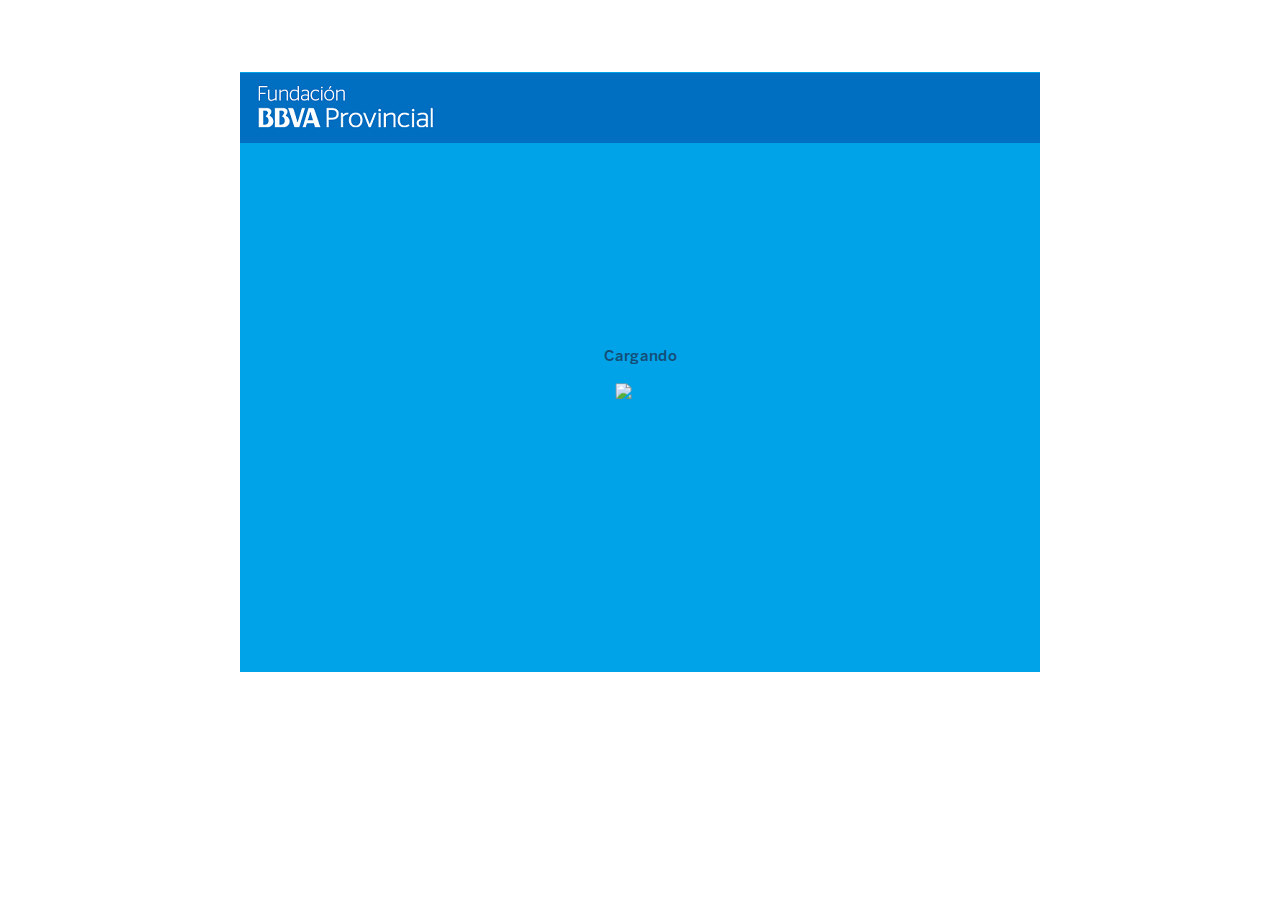
==== index.html @ 0d2404ec "review 4 1125 30072021" ====
<!DOCTYPE html>
<html>
<head>
  <meta charset="utf-8">
  <meta name="viewport" content="width=device-width, initial-scale=1, shrink-to-fit=no">
  <link rel="shortcut icon" href="favicon.ico" type="image/x-icon" />
  <link rel="preload" href="assets/lib/bootstrap/bootstrap.min.css" as="style">
  <link rel="preload" href="assets/styles/styles.css" as="style"/>
  <link rel="stylesheet" href="assets/lib/bootstrap/bootstrap.min.css">
  <link rel="stylesheet" href="https://cdnjs.cloudflare.com/ajax/libs/animate.css/4.1.1/animate.min.css" />
  <link rel="stylesheet" href="assets/styles/styles.css" />
  <title>Juego del ahorro</title>
</head>
<body style="opacity: 0;">
  <section id="Start"></section>
  <section id="Avatar" style="display: none;"></section>
  <section id="Awards" style="display: none;"></section>
  <section id="Game" style="display: none;"></section>
  <section id="Memory" style="display: none;"></section>
  <section id="Store" style="display: none;"></section>
<script type="text/javascript" src="assets/lib/jquery.min.js"></script>
<script type="text/javascript" src="assets/lib/bootstrap/bootstrap.min.js"></script>
<script type="text/javascript" src="assets/lib/bootstrap/bootstrap.bundle.min.js"></script>
<script type="text/javascript" src="assets/js/variables.js"></script>
<script type="text/javascript" src="assets/js/index.js"></script>
<script type="text/javascript" src="assets/js/avatar.js"></script>
<script type="text/javascript" src="assets/js/awards.js"></script>
<script type="text/javascript" src="assets/js/cards.js"></script>
<script type="text/javascript" src="assets/js/game.js"></script>
<script type="text/javascript" src="assets/js/roulette.js"></script>
<script type="text/javascript" src="assets/js/memory.js"></script>
</body>
</html>
---- assets/styles/styles.css ----
@import "fonts.css";

:root{
  --primary: #0a3086;
  --secondary: #9eccea;
  --third: #5eb4e5;
  --text: #ffffff;
  --text-secondary: #425762;
  --text-hover: #191920;
  --btn: #a3a3a3;
  --btn-hover: #5eb4e5;
  font-size: 16px;
}

p.h1, h1, p.h2, h2, p.h3, h3, p.h4, h4, p.h5, h5, p.h6, h6 {
  font-family: BBVA;
  color: var(--text);
  font-weight: 500;
}

div,input,button,textarea{
  font-family: BBVA;
  color: var(--text-secondary);
  font-weight: 500;
}

a, p{
  font-weight: 400;
}

img {
  max-width: 100%;
}

section{
  position: relative;
  margin: 8vh auto;
  width: 800px;
  height: 600px;
  overflow: hidden;
  background-image: url(../images/bg.png);
  background-size: cover;
  background-repeat: no-repeat;
  background-position: top left;
}


section > div {
  width: 100%;
  height: 100%;
}

.btn.btn-primary {
  background-color: var(--primary);
  border-color: var(--primary);
  border-radius: 30px;
  padding: 3px 20px;
  color: #fff;
  font-size: 22px;
  line-height: 1;
}

.btn.btn-primary:hover, .btn.btn-primary:active, .btn.btn-primary:focus{
  background-color: #c0dcea!important;
  border-color: var(--primary)!important;
  box-shadow: none!important;
  color: var(--primary);
}
/*----------------------------Start-------------------------------*/
.box{
    padding: 0;
    margin:0;
}
.row{
    padding: 0;
    margin: 0;
}
.contenedor{
    background: url(../img/fondo.png);
    max-width: 800px;
    width: 100%;
    height: 600px;
    background-size: cover;
    background-repeat: no-repeat;
    margin: 0 auto;
}
.cloud1{
    background: url(../img/nubes/cloud1.png);
    background-repeat: no-repeat;
    background-size:contain;
    height: 188px;
    bottom: -60px;
    position: relative;
    z-index: 1;
}
.cloud2{
    background: url(../img/nubes/cloud2.png);
    background-repeat: no-repeat;
    background-size:contain;
    width: 151px;
    height: 130px;
    bottom: -50px;
    position: relative;
    z-index: 1;

}
.cloud3{
    background: url(../img/nubes/cloud3.png);
    background-repeat: no-repeat;
    width: 116px;
    height: 170px;
    position: relative;
    z-index: 1;
    animation-name: f_Right;
    animation-duration:1s;
    animation-delay: 0;
}
.cloud4{
    width: 315px;
    height: 180px;
    bottom: 50px;
    position: relative;
    z-index: 1;
}
.box_cloud{
    display: flex;
    justify-content: center;
}
.cloud5{
    background: url(../img/nubes/cloud5.png);
    background-repeat: no-repeat;
    background-size:contain;
    width: 421px;
    height: 175px;
    bottom: 47px;
    position: relative;
    z-index: 1;
}
.cloud6{
    background: url(../img/nubes/cloud6.png);
    background-repeat: no-repeat;
    background-size: contain;
    width: 231px;
    height: 181px;
    position: relative;
    bottom: 14px;
    left: 13px;
    z-index: 1;
}
.box3{
    display: flex;
    justify-content: flex-end;
}
.box_cloud .img_title1{
    background: url(../img/la.png);
    width: 78px;
    height: 111px;
    margin-top: -5%;
}
.box_cloud .img_title2{
    background: url(../img/gran.png);
    background-repeat: no-repeat;
    width: 131px;
    height: 111px;
    margin-top: -5%;
}
.box_cloud .img_title3{
    background: url(../img/aventura.png);
    background-repeat: no-repeat;
    width: 236px;
    height: 111px;
    margin-top: -5%;
}
.box_cloud .img_title4{
    background: url(../img/del1.png);
    background-repeat: no-repeat;
    width: 84px;
    height: 111px;
    margin-top: -5%;
}
.box_cloud .title1{
    background: url(../img/mundo1.png);
    background-repeat: no-repeat;
    width: 250px;
    height: 180px;
    margin-top: -18%;
}
.box_cloud .title2{
    background: url(../img/del.png);
    background-repeat: no-repeat;
    width: 126px;
    height: 180px;
    margin-top: -17%;
}
.box_cloud .title3{
    background: url(../img/ahorro.png);
    background-repeat: no-repeat;
    width: 255px;
    height: 180px;
    margin-top: -17%;
}
.box_cloud .pig{
    width: 185px;
    height: 165px;
    position: absolute;
    margin-top: -3%;
    z-index: 1;
}

/*buttons*/
.dynamic_btn, .play_btn{
    background-color: transparent!important;
    width: 40%;
    font-size: 24px;
    border: none;
    cursor: pointer;
    color:#004DA8!important;
    padding: 0!important;
    vertical-align: middle;
    position: absolute;
    z-index: 1;
    bottom: 9%;
    text-align: left;
    margin-left: 2%;
}

.dynamic_btn img, .play_btn img{
  transform: translateY(-4px);
  margin-right: 5px;
}
.dynamic_btn:focus{
    background-color: transparent!important;
    box-shadow: none;
    outline: none
}
.play_btn:focus{
    background-color: transparent!important;
    box-shadow: none;
    outline: none
}
.play{
    bottom: 0%;
}
/*Modal*/
.modal-body{
    height: 12em;
    overflow-y: scroll;

}
.modal-content{
    border-radius: 10px;
    border: 6px solid #004DA8;
}
.modal-header{
    background: #f4f4f4;
}
.modal-header h4{
    color:#004DA8;
    font-size: 24px;
}
.modal-body p, .modal-body li{
    color: #004DA8;
    font-size: 15px;
    text-align: justify;
}
.btn-close{
    background: transparent url(../img/icon-close.png);
    background-repeat: no-repeat;
    opacity: 1;
    padding: 0!important;
    margin: 0!important;
    width: 24px;
    height: 24px;
}
.btn-close:focus{
    box-shadow: none;
}
  /* loader */

  #loaderContainer{
    position: absolute;
    top: 50%;
    left: 50%;
    transform: translate(-50%, -50%);
    z-index: 100;
  }
  #loader{
    margin-top: 15px;
  }
  #loader img{
    width: 50px;
    height: auto;
    -webkit-animation: spin 0.5s linear infinite;
    animation: spin 0.5s linear infinite;
  }
  #wrap{
    color: #154d77;
    font-size: 15px;
    text-align: center;
  }
/* animations */
.cloud_animations{
    animation-duration: 0.5s;
    animation-delay: 0.1s;
    animation-fill-mode: both;
}
.slide_left{
    animation-name: slide_Left;
}
.slide_In_Right{
    animation-name: slideInRight;
}

.slide_Right{
    animation-name: slide_Right;
}
.slide_in_left{
    animation-name:slideInLeft;
}
.animations{
    animation-name: bounceIn;
    animation-duration: 0.5s;
    animation-fill-mode: both;
}
.bounce1{
    animation-delay: 0.5s;
}
.bounce2{
    animation-delay: 1s;
}
.bounce3{
    animation-delay: 1.5s;
}
.bounce4{
    animation-delay: 2s;
}
.bounce_in1{
    animation-delay: 2.5s;
}
.bounce_in2{
    animation-delay: 3s;
}
.bounce_in3{
    animation-delay: 3.5s;
}
.bounce_In_Down{
    animation-name: bounceInDown;
    animation-duration: 0.5s;
    animation-delay: 4s;
    animation-fill-mode: both;
}
.fade_In_Down_Big{
    animation-name: fadeInDownBig;
    animation-duration: 0.5s;
    animation-delay: 4.5s;
    animation-fill-mode: both;
}

/* keyframes */
    @-webkit-keyframes slide_Right{
        from { opacity: 0; transform: translateX(20px);}
        to { opacity: 1; transform: translateX(0);}
    }
    @keyframes slide_Right{
        from { opacity: 0; transform: translateX(20px);}
        to { opacity: 1; transform: translateX(0);}
    }
    @-webkit-keyframes slide_Left {
        from { opacity: 0; transform: translateX(-10px);}
        to { opacity: 1; transform: translateX(0); }
    }

    @keyframes slide_Left {
        from { opacity: 0; transform: translateX(-10px);}
        to { opacity: 1; transform: translateX(0); }
    }
    @-webkit-keyframes spin {
            0% { -webkit-transform: rotate(0deg); }
            100% { -webkit-transform: rotate(360deg); }
    }
    @keyframes spin {
            0% { transform: rotate(0deg); }
            100% { transform: rotate(360deg); }
    }
.hide{
    display: none;
}

/*----------------------------Avatar-------------------------------*/

#Avatar .containerAvatar {
  position: relative;
}

#Avatar .textTitle {
  position: absolute;
  top: 100px;
  left: 0;
  right: 0;
}

#Avatar .textTitle p.h2{
  text-align: center;
  font-size: 28px;
}

#Avatar .containerAvatar .imgAvatar {
  position: absolute;
  left: 115px;
  bottom: 45px;
}

#Avatar .containerAvatar .imgAvatar svg {
  width: 210px;
  height: auto;
}

#Avatar .selectAvatar {
  position: absolute;
  top: 180px;
  left: 80px;
}

#Avatar .selectAvatar button {
  background: transparent;
  border: dashed 3px var(--primary);
  width: 125px;
  height: 50px;
  border-radius: 30px;
  margin-right: 15px;
  font-size: 28px;
  font-weight: 700;
}

#Avatar .selectAvatar button:focus, #Avatar .selectAvatar button.active{
  background-color: var(--btn-hover)!important;
  box-shadow: none!important;
  outline: none;
}

#Avatar .selectAvatar button:hover{
  background-color: var(--btn-hover)!important;
}

#Avatar .selectAvatar button.boy {
  color: var(--primary);
}
#Avatar .selectAvatar button.girl {
  color: #b51273;
}

#Avatar .containerColor {
  position: absolute;
  right: 90px;
  bottom: 40px;
  background-color: var(--btn-hover);
  border-radius: 20px;
}

#Avatar .textColor p {
  margin: 0;
  font-size: 20px;
  color: var(--primary);
}

#Avatar .textColor {
  display: flex;
  flex-direction: row;
  justify-content: space-between;
  padding: 5px 19px;
}

#Avatar .btnColors {
  background-color: #fff;
  display: flex;
  flex-direction: row;
  justify-content: space-between;
  padding: 10px 20px;
  column-gap: 20px;
}

#Avatar .columnColors {
  display: flex;
  flex-direction: column;
  row-gap: 15px;
}

#Avatar .colors {
  height: 50px;
  width: 50px;
}

#Avatar .colors:hover {
  cursor: pointer;
}

.btnDone {
  display: flex;
  flex-direction: row;
  justify-content: center;
  align-items: center;
}

/*----------------------------Awards-------------------------------*/

#Awards .containerAward {
  position: relative;
}

#Awards .textTitle {
  position: absolute;
  top: 100px;
  left: 0;
  right: 0;
}

#Awards .textTitle p.h2{
  text-align: center;
  font-size: 28px;
}

#Awards .containerselectAward{
  position: absolute;
  right: 0;
  left: 0;
  top: 150px;
  width: 750px;
  margin: 0 auto;
  background-color: var(--secondary);
  border-radius: 10px;
  padding: 25px 0;
}

#Awards .gridImages{
  padding: 30px;
  background-color: #fff;
}

#Awards .gridImages .premio{
  position: relative;
  z-index: 0;
}

#Awards .gridImages .premio:before{
  position: absolute;
  content: "";
  top: 50%;
  left: 50%;
  transform: translate(-50%, -50%);
  height: 115px;
  width: 115px;
  border-radius: 100%;
  background-color: var(--secondary);
  z-index: 1;
}

#Awards .gridImages .premio:after{
  position: absolute;
  content: "";
  top: 50%;
  left: 50%;
  transform: translate(-50%, -50%);
  height: 135px;
  width: 135px;
  border-radius: 100%;
  z-index: 1;
}

#Awards .gridImages .premio:hover{
  cursor: pointer;
}

#Awards .gridImages .premio.active::before, #Awards .gridImages .premio:hover::before{
  background-color: var(--third);
}

#Awards .gridImages .premio.active::after, #Awards .gridImages .premio:hover::after{
  border: dotted 4px var(--third);
}

#Awards .gridImages img{
  height: 85px;
  width: auto;
  position: relative;
  z-index: 2;
}

#Awards .btnSelect {
  position: absolute;
  top: 365px;
  right: 50px;
}

#Awards .continerPrice {
  top: 320px;
  position: absolute;
  width: 725px;
  right: 0;
  left: 0;
  margin: 0 auto;
}

#Awards .continerPrice p{
  margin: 0;
  font-size: 18px;
  font-weight: 500;
  color: var(--primary);
}

#Awards .imgAvatar{
  position: absolute;
  bottom: 0;
  left: 30px;
  z-index: 2;
}

#Awards .imgAvatar svg{
  height: 250px;
  width: auto;
}


/*----------------------------Game-------------------------------*/

#Game{
  background-image: url(../img/tableGame.png);
}

#Game .imgAvatar{
  position: absolute;
  top: 306px;
  left: 686px;
  transition: all linear .5s;
}

#Game .imgAvatar svg{
  width: auto;
  height: 100px;
}

/* piggybank */

#Game .containerpiggybank{
  position: absolute;
  bottom: 470px;
  right: 133px;
  width: 70px;
}

#Game #pig{
  width: 100%;
  height: auto;
}

/* game Mount */

#Game .mountPig {
  top: 140px;
  right: 128px;
  position: absolute;
}

#Game .mountPig p{
  color: var(--secondary);
  font-size: 14px;
  margin-bottom: 0;
}

/* fence */
#Game .containerfence{
  position: absolute;
  top: 5px;
  right: 3px;
}

#Game .fence{
  width: 120px;
  height: 120px;
}

#Game .containerwhiteribbon{
  position: absolute;
  top: 3px;
  right: 5px;
  margin-top: 75px;

}

#Game .ribbon{
  width: 110px;
  height: 120px;
}

#Game .mount{
  margin-top: -43px;
  font-size: 13px;
  margin-left: 5px;
}

#Game .hide{
  display: none;
}

#Game .cinta{
  width: 90px;
  margin-left: 2px;
  margin-top: -12px;
  height: 49px

}

/* Cards */

#ModalBg {
  content: '';
  position: absolute;
  top: 0;
  left: 0;
  width: 100%;
  height: 100%;
  background-color: #0a308680;
  z-index: 1010;
}

#Cards {
  position: absolute;
  bottom: 30px;
  left: 53%;
  transform: translateX(-50%);
  z-index: 1020;
}

#Cards .containerCards {
  display: flex;
  flex-direction: row;
  justify-content: center;
  column-gap: 18px;
}

#Cards .containerCards img{
  width: auto;
  height: 100%;
}

#Cards .cardBox {
  float: left;
  perspective: 800px;
  transition: all ease-in-out 0.3s;
  height: 100px;
  width: 64px;
  position: relative;
  z-index: 1;
}

#Cards .gameCard {
  cursor: default;
  height: 100px;
  transform-style: preserve-3d;
  transition: all ease-in-out .4s;
  width: 64px;
}

#Cards .gameCard .front,
#Cards .gameCard .back{
  backface-visibility: hidden;
  box-sizing: border-box;
  display: block;
  height: 100%;
  position: absolute;
  width: 100%;
}

#Cards .gameCard .back {
  transform: rotateY(180deg);
  background-size: 100% 100%;
  background-repeat: no-repeat;
  background-position: center;
  padding: 15px 20px;
  border-radius: 10px;
}

#Cards .gameCard .back .containerQuestion {
  height: 100%;
  width: 100%;
  border-radius: 10px;
  padding: 15px;
  background-color: #fff;
}

#Cards .gameCard .back .containerQuestion .modalFeedback, #Cards .gameCard .back .containerQuestion .containerYellow{
  display: flex;
  flex-direction: row;
  justify-content: space-between;
}

#Cards .gameCard .back .containerQuestion span.btnClose{
  color: var(--primary);
  font-weight: 700;
  font-size: 20px;
  transform: translate(17px, -25px);
  padding: 15px;
  cursor: pointer;
  height: fit-content;
  transition: transform ease-in-out .1s;
  user-select: none;
  margin-left: -30px;
}

#Cards .gameCard .back .containerQuestion span.btnClose:hover{
  transform: translate(17px, -25px) scale(1.3);
}

#Cards .gameCard .back .containerQuestion p.innerQuestion, #Cards .gameCard .back .containerQuestion .modalFeedback p, #Cards .gameCard .back .containerQuestion .modalFeedback h6{
  color: var(--primary);
  font-weight: 700;
  font-size: 18px;
  margin-bottom: 15px;
  line-height: 24px;
  user-select: none;
  text-align: justify;
}

#Cards .gameCard .back .containerQuestion .modalQuestion p {
  margin: 15px 0px 15px 15px;
  color: var(--primary);
  font-weight: 500;
  font-size: 17px;
  cursor: pointer;
  width: fit-content;
  transition: transform ease-in-out .1s;
  user-select: none;
  text-align: justify;
  display: flex;
  flex-direction: row;
}

#Cards .gameCard .back .containerQuestion .modalQuestion p span{
 margin-right: 10px;
}

#Cards .gameCard .back .containerQuestion .modalQuestion p:first-child span{
  margin-right: 12px;
}

#Cards .gameCard .back .containerQuestion .modalQuestion p:hover{
  transform: scale(1.03);
}

#Cards .gameCard.selectCard {
  height: 550px;
  width: 340px;
}

#Cards .gameCard.selectCard .back {
  transform: rotateY(180deg) rotate(90deg) translate(105px, -105px);
  height: 340px;
  width: 550px;
}

#Cards .gameCard.selectCard.showCard {
  transition: all ease-in-out .5s;
}

#Cards .gameCard.blueCard.selectCard {
  transform: translate(20px, -485px) rotate(90deg);
}

#Cards .gameCard.blueCard.selectCard.showCard {
  transform: translate(20px, -485px) rotate(90deg) rotatex(180deg);
}

#Cards .gameCard.cianCard.selectCard {
  transform: translate(-60px, -485px) rotate(90deg);
}

#Cards .gameCard.cianCard.selectCard.showCard {
  transform: translate(-60px, -485px) rotate(90deg) rotatex(180deg);
}

#Cards .gameCard.greenCard.selectCard {
  transform: translate(-140px, -485px) rotate(90deg);
}

#Cards .gameCard.greenCard.selectCard.showCard {
  transform: translate(-140px, -485px) rotate(90deg) rotatex(180deg);
}

#Cards .gameCard.redCard.selectCard {
  transform: translate(-220px, -485px) rotate(90deg);
}

#Cards .gameCard.redCard.selectCard.showCard {
  transform: translate(-220px, -485px) rotate(90deg) rotatex(180deg);
}

#Cards .gameCard.yellowCard.selectCard {
  transform: translate(-300px, -485px) rotate(90deg);
}

#Cards .gameCard.yellowCard.selectCard.showCard {
  transform: translate(-300px, -485px) rotate(90deg) rotatex(180deg);
}

#Cards .gameCard.blueCard .back {
  background-image: url(../img/blueCardbg.png);
}

#Cards .gameCard.cianCard .back {
  background-image: url(../img/cianCardbg.png);
}

#Cards .gameCard.greenCard .back {
  background-image: url(../img/greenCardbg.png);
}

#Cards .gameCard.redCard .back {
  background-image: url(../img/redCardbg.png);
}

#Cards .gameCard.yellowCard .back {
  background-image: url(../img/yellowCardbg.png);
}

#Cards .leyend {
  position: relative;
  z-index: 0;
}

#Cards .leyend:before{
  content: '';
  position: absolute;
  bottom: 7px;
  left: -5px;
  background: linear-gradient(0deg, #00000000 0%, #00000000 15%, #000 100%);
  height: 50px;
  width: 74px;
  border: solid 1px #c0dcea;
  border-radius: 20px 20px 0 0;
  border-bottom: none;
}

#Cards .leyend p{
  margin: 0;
  color: #c0dcea;
  text-align: center;
  font-size: 14px;
  transform: translateY(3px);
  font-weight: 500;
}


/* roulette */

#Roulette{
  position: absolute;
  left: -12px;
  bottom: -44px;
  z-index: 20;
}

#Roulette .contanerRoulette {
  position: relative;
  width: 175px;
  height: 175px;
  border-radius: 100%;
  overflow: hidden;
  transition: all ease 2.5s;
  z-index: 1;
}

#Roulette .contanerRoulette .box2 {
  width: 100%;
  height: 100%;
  transform: rotate(180deg);
}

#Roulette .contanerRoulette span {
  width: 100%;
  height: 100%;
  display: inline-block;
  position: absolute;
  color: #0264be;
}

#Roulette .contanerRoulette .span1 {
  clip-path: polygon(0% 15%, 100% 15%, 50% 100%);
  background-color: #c0dcea;
  top: 0;
  left: 50%;
  transform: translate(-50%, -50%);
}

#Roulette .contanerRoulette .span2 {
  clip-path: polygon(0 0, 41% 100%, 100% 0);
  background-color: #01a7e1;
  bottom: 0;
  right: 0;
  transform: translate(-50%, 50%);
}

#Roulette .contanerRoulette .span3 {
  clip-path: polygon(0 0, 100% -2%, 59% 100%);
  background-color: #5eb4e5;
  bottom: 0;
  left: 0;
  transform: translate(50%, 50%);
}

#Roulette .contanerRoulette span b {
  font-size: 50px;
  text-align: center;
  position: absolute;
}

#Roulette .contanerRoulette .span1 b {
  top: 68%;
  left: 50%;
  transform: translate(-50%, -50%);
}

#Roulette .contanerRoulette .span2 b {
  top: 16%;
  left: 72%;
  transform: translate(-50%, -50%) rotate(240deg);
}

#Roulette .contanerRoulette .span3 b {
  top: 16%;
  left: 28%;
  transform: translate(-50%, -50%) rotate(120deg);
}

#Roulette button.spin {
  position: absolute;
  top: 50%;
  left: 50%;
  transform: translate(-50%, -50%);
  box-shadow: 0 5px 20px #000;
  cursor: pointer;
  width: 50px;
  height: 50px;
  border-radius: 100%;
  z-index: 23;
  padding: 0;
  border: none;
  background: none;
  user-select: none;
}
#Roulette button.spin img{
  width: 100%;
  height: 100%;
  transform: rotate(225deg);
}

#Roulette button.spin:active {
  width: 45px;
  height: 45px;
}

#Roulette button.spin:focus {
  outline: none;
}

#Roulette .rouletteBg{
  position: absolute;
  top: -31px;
  width: 177px;
  left: 12px;
  z-index: 21;
}

#Roulette .bgTooltip {
  width: 250px;
  position: absolute;
  top: -150px;
  right: -150px;
  background-color: #322b9a;
  padding: 12px;
  border-radius: 10px;
}

#Roulette .tooltipRoulette {
  padding: 8px 15px;
  border: dashed 3px var(--primary);
  border-radius: 10px;
  background-color: #c0dcea;
}

#Roulette .tooltipRoulette span {
  color: var(--primary);
  font-size: 16px;
  font-weight: 700;
}

/*----------------------------Store-------------------------------*/

#Store .containerStore {
  position: relative;
}
#Store .containerselectStore{
  position: absolute;
  right: 0;
  left: 0;
  top: 90px;
  width: 750px;
  margin: 0 auto;
  border-radius: 10px;
  padding: 25px 0;
}

#Store .continerPrice {
  top: 260px;
  position: absolute;
  width: 725px;
  right: 0;
  left: 0;
  margin: 0 auto;
}
#Store .continerPrice p{
  margin: 0;
  font-size: 18px;
  font-weight: 500;
  color: var(--primary);
}

#Store .box{
position: absolute;
bottom:  95px;
left: 20px;
border: 5px solid #3449aa;
box-shadow: 0px 0px 10px #000;
border-radius: 15px;
width: 415px;

}

#Store .positivemessage{

  font-size: 16px;
  font-weight: 700;
  color: var(--primary);
  background: #ffffff;
  overflow: hidden;
  border: 5px solid var(--primary);
  border-radius: 10px;
  padding: 10px;
  text-align: justify;
}

#Store .spare{
  position: absolute;
  bottom:  245px;
  left: 35px;
  background:  var(--primary);
  font-size: 14px;
  font-weight: 500;
  color:#ffffff;
  border: 5px  #3449aa;
  border-radius: 30px;
  padding: 5px;
  width: 280px;
  text-align: left;
  height: 30px;
}

#Store .mount{
  position: absolute;
  top: 5px;
  left: 130px;
  background: #ffffff;
  font-size: 16px;
  font-weight: 700;
  color:  var(--primary);
  border: 5px #ffffff;
  border-radius: 30px;
  width: 145px;
  text-align: right;
  height: 20px;
  padding-right: 6px;
}

#Store .playbutton{
  width: 40%;
    font-size: 24px;
    border: none;
    cursor: pointer;
    color:#004DA8!important;
    padding: 0!important;
    vertical-align: middle;
    position: absolute;
    z-index: 1;
    bottom: 5%;
    text-align: left;
    margin-left: 10%;

}

#Store .negrita{
  font-weight: 500;
}

#Store .imgAvatar {
  position: absolute;
  bottom: 15px;
  right: 80px;
}

#Store .imgAvatar svg {
  width: auto;
  height: 250px;
}

/*----------------------------memory game-------------------------------*/
.bg{
  position: relative;
  width: 800px;
  height: 600px;
  overflow: hidden;
  background-image: url(../img/memory/bgmemory.png);
  background-size: cover;
  background-repeat: no-repeat;
  background-position: top left;
  display: flex;
}
#game_cards{
  background: #ffffff;
  border-radius: 10px;
  width: 100%;
  height: 89%;
  margin:  6% 2% 0 2%;
  justify-content: center;
 }
.box_time{
  width: 90px;
  height: 90px;
  background: white;
  border-radius: 50%;
  text-align: center;
  padding: 0;
  margin-top: -40%;
  margin-left: -10%
}
.box_time span{
  font-size: 50px;
  color: #3aa4dc;
}
.container_time{
    height: 72%;
}
#board{
  max-width: 90%;
  padding: 0;
}
.buttons{
  max-width: 10%;
  padding: 0;
}
.inst_btn{
  border: none;
  background: transparent;
  margin-top: 20%;
}
.start_button{
  border: 2px solid #006ec1;
  border-radius: 50%;
  background: #3aa4dc;
  font-size: 15px;
  color: #006ec1;
  font-weight: bold;
  width: 65px;
  height: 65px;
}
.start_button:hover{
  transform: scale(1.2);
}
button:focus{
  outline: none;
}
.containerCard{
  height: 100px;
  width: 200px;
  display: inline-block;
  margin: 3.2% 0 0 3%;
  position: relative;
  box-sizing: border-box;
}
.card{
  width: 100%;
  height: 100%;
  cursor: pointer;
  transform-style: preserve-3d;
  transition: all 0.5s linear;
  display: inline-block;
  position: relative;
  margin: 0;
  border: 0;
  transition: transform 1s;
  transform-style: preserve-3d;
}
.cardBox.cardfront {
  background: url(../img/memory/reverso.png);
  }
.cardBox {
  position: absolute;
  width: 100%;
  height: 100%;
  backface-visibility: hidden;
  left: 0;
  top: 0;
}
.cardBox.cardBack {
  display: block;
  height: 100%;
  width: 100%;
  transform: rotateY(180deg);
  padding: 5%;
  background: #fff;
  border: 2px solid #d3d3d3;
}
.card .image {
  position: relative;
  width: 100%;
  height: 100%;
  background-size: cover;
  background-position: center;
  background-blend-mode: multiply;
}
.card.flipCard,
.card.successful {
  transition: 1s;
  transform: rotateY( 180deg );
  pointer-events: none;
}
.game_message{
  position: absolute;
  display: none;
  top: 0;
  left: 0;
  bottom: 0;
  right: 0;
  width: 350px;
  transition: .5s ease;
  border: 4px solid #006ec1;
  border-radius: 5px;
  padding: 0px;
  height: fit-content;
  margin: auto;
}
.game-end {
  background: #fff;
  padding: 20px;
  border-radius: 5px;
  color: #fff;
  border-radius: 4px;
  border-style: dashed;
  border-width: 1px;
  border-color: #006ec1;
  padding: 10px;
}
.game-end span{
  color: #006ec1;
  font-size: 16px;
}
.btn_endgame{
    float: right;
    margin-top: -7%;
    margin-right: -7%;
    height: 24px;
    width: 24px;
    border: none;
    background: #3aa4dc;
    border-radius: 50%;
    color: #006ec1;
    font-weight: bold;
    cursor: pointer;
    transition: transform .2s;
}
.btn_endgame:hover{
  transform: scale(1.2);
}
.ani{
    animation-name: fadeInDownBig;
    animation-duration: 0.5s;
    animation-delay: 0.5s;
    animation-fill-mode: both;
}
.ani2{
  animation-name: fadeOutUpBig;
  animation-duration: 0.5s;
  /* animation-delay: 4s; */
  animation-fill-mode: both;
}
.hidden{
  visibility: hidden;
}
.locked{
  pointer-events: none;
}
.fade_In{
  animation-name: fadeInDownBig;
  animation-duration: 0.5s;
  animation-delay: 0.5s;
  animation-fill-mode: both;
}
.box_tooltip{
  cursor: pointer;
}
.box_tooltip:hover .tooltip {
  display: block;
  visibility: visible;
}

.tooltip {
  /* background: url("../img/memory/tol.png") no-repeat; */
    position: absolute;
    opacity: 1;
    left: 37%;
    width: 420px;
    height: 220px;
    bottom: 12%;
    visibility: hidden;
    padding: 7px 7px 14px 7px;
}
.title_inst{
  color: #006ec1;
  font-size: 18px;
}
.bordes{
  background-color:#b4d7e7;
  width: 100%;
  height: 100%;
  border-radius: 4px;
  border-style: dashed;
  border-width: 1px;
  border-color: #006ec1;
  padding: 2%;
}
.bordes ol li{
 color: #3aa4dc;
 font-size: 16px;
}

/*----------------------------Queries-------------------------------*/

@media (max-width: 1399.98px) {}

@media (max-width: 1199.98px) {}

@media (max-width: 991.98px) {}

@media (max-width: 767.98px) {}

@media (max-width: 575.98px) {}
---- assets/styles/styles.css ----
@import "fonts.css";

:root{
  --primary: #0a3086;
  --secondary: #9eccea;
  --third: #5eb4e5;
  --text: #ffffff;
  --text-secondary: #425762;
  --text-hover: #191920;
  --btn: #a3a3a3;
  --btn-hover: #5eb4e5;
  font-size: 16px;
}

p.h1, h1, p.h2, h2, p.h3, h3, p.h4, h4, p.h5, h5, p.h6, h6 {
  font-family: BBVA;
  color: var(--text);
  font-weight: 500;
}

div,input,button,textarea{
  font-family: BBVA;
  color: var(--text-secondary);
  font-weight: 500;
}

a, p{
  font-weight: 400;
}

img {
  max-width: 100%;
}

section{
  position: relative;
  margin: 8vh auto;
  width: 800px;
  height: 600px;
  overflow: hidden;
  background-image: url(../images/bg.png);
  background-size: cover;
  background-repeat: no-repeat;
  background-position: top left;
}


section > div {
  width: 100%;
  height: 100%;
}

.btn.btn-primary {
  background-color: var(--primary);
  border-color: var(--primary);
  border-radius: 30px;
  padding: 3px 20px;
  color: #fff;
  font-size: 22px;
  line-height: 1;
}

.btn.btn-primary:hover, .btn.btn-primary:active, .btn.btn-primary:focus{
  background-color: #c0dcea!important;
  border-color: var(--primary)!important;
  box-shadow: none!important;
  color: var(--primary);
}
/*----------------------------Start-------------------------------*/
.box{
    padding: 0;
    margin:0;
}
.row{
    padding: 0;
    margin: 0;
}
.contenedor{
    background: url(../img/fondo.png);
    max-width: 800px;
    width: 100%;
    height: 600px;
    background-size: cover;
    background-repeat: no-repeat;
    margin: 0 auto;
}
.cloud1{
    background: url(../img/nubes/cloud1.png);
    background-repeat: no-repeat;
    background-size:contain;
    height: 188px;
    bottom: -60px;
    position: relative;
    z-index: 1;
}
.cloud2{
    background: url(../img/nubes/cloud2.png);
    background-repeat: no-repeat;
    background-size:contain;
    width: 151px;
    height: 130px;
    bottom: -50px;
    position: relative;
    z-index: 1;

}
.cloud3{
    background: url(../img/nubes/cloud3.png);
    background-repeat: no-repeat;
    width: 116px;
    height: 170px;
    position: relative;
    z-index: 1;
    animation-name: f_Right;
    animation-duration:1s;
    animation-delay: 0;
}
.cloud4{
    width: 315px;
    height: 180px;
    bottom: 50px;
    position: relative;
    z-index: 1;
}
.box_cloud{
    display: flex;
    justify-content: center;
}
.cloud5{
    background: url(../img/nubes/cloud5.png);
    background-repeat: no-repeat;
    background-size:contain;
    width: 421px;
    height: 175px;
    bottom: 47px;
    position: relative;
    z-index: 1;
}
.cloud6{
    background: url(../img/nubes/cloud6.png);
    background-repeat: no-repeat;
    background-size: contain;
    width: 231px;
    height: 181px;
    position: relative;
    bottom: 14px;
    left: 13px;
    z-index: 1;
}
.box3{
    display: flex;
    justify-content: flex-end;
}
.box_cloud .img_title1{
    background: url(../img/la.png);
    width: 78px;
    height: 111px;
    margin-top: -5%;
}
.box_cloud .img_title2{
    background: url(../img/gran.png);
    background-repeat: no-repeat;
    width: 131px;
    height: 111px;
    margin-top: -5%;
}
.box_cloud .img_title3{
    background: url(../img/aventura.png);
    background-repeat: no-repeat;
    width: 236px;
    height: 111px;
    margin-top: -5%;
}
.box_cloud .img_title4{
    background: url(../img/del1.png);
    background-repeat: no-repeat;
    width: 84px;
    height: 111px;
    margin-top: -5%;
}
.box_cloud .title1{
    background: url(../img/mundo1.png);
    background-repeat: no-repeat;
    width: 250px;
    height: 180px;
    margin-top: -18%;
}
.box_cloud .title2{
    background: url(../img/del.png);
    background-repeat: no-repeat;
    width: 126px;
    height: 180px;
    margin-top: -17%;
}
.box_cloud .title3{
    background: url(../img/ahorro.png);
    background-repeat: no-repeat;
    width: 255px;
    height: 180px;
    margin-top: -17%;
}
.box_cloud .pig{
    width: 185px;
    height: 165px;
    position: absolute;
    margin-top: -3%;
    z-index: 1;
}

/*buttons*/
.dynamic_btn, .play_btn{
    background-color: transparent!important;
    width: 40%;
    font-size: 24px;
    border: none;
    cursor: pointer;
    color:#004DA8!important;
    padding: 0!important;
    vertical-align: middle;
    position: absolute;
    z-index: 1;
    bottom: 9%;
    text-align: left;
    margin-left: 2%;
}

.dynamic_btn img, .play_btn img{
  transform: translateY(-4px);
  margin-right: 5px;
}
.dynamic_btn:focus{
    background-color: transparent!important;
    box-shadow: none;
    outline: none
}
.play_btn:focus{
    background-color: transparent!important;
    box-shadow: none;
    outline: none
}
.play{
    bottom: 0%;
}
/*Modal*/
.modal-body{
    height: 12em;
    overflow-y: scroll;

}
.modal-content{
    border-radius: 10px;
    border: 6px solid #004DA8;
}
.modal-header{
    background: #f4f4f4;
}
.modal-header h4{
    color:#004DA8;
    font-size: 24px;
}
.modal-body p, .modal-body li{
    color: #004DA8;
    font-size: 15px;
    text-align: justify;
}
.btn-close{
    background: transparent url(../img/icon-close.png);
    background-repeat: no-repeat;
    opacity: 1;
    padding: 0!important;
    margin: 0!important;
    width: 24px;
    height: 24px;
}
.btn-close:focus{
    box-shadow: none;
}
  /* loader */

  #loaderContainer{
    position: absolute;
    top: 50%;
    left: 50%;
    transform: translate(-50%, -50%);
    z-index: 100;
  }
  #loader{
    margin-top: 15px;
  }
  #loader img{
    width: 50px;
    height: auto;
    -webkit-animation: spin 0.5s linear infinite;
    animation: spin 0.5s linear infinite;
  }
  #wrap{
    color: #154d77;
    font-size: 15px;
    text-align: center;
  }
/* animations */
.cloud_animations{
    animation-duration: 0.5s;
    animation-delay: 0.1s;
    animation-fill-mode: both;
}
.slide_left{
    animation-name: slide_Left;
}
.slide_In_Right{
    animation-name: slideInRight;
}

.slide_Right{
    animation-name: slide_Right;
}
.slide_in_left{
    animation-name:slideInLeft;
}
.animations{
    animation-name: bounceIn;
    animation-duration: 0.5s;
    animation-fill-mode: both;
}
.bounce1{
    animation-delay: 0.5s;
}
.bounce2{
    animation-delay: 1s;
}
.bounce3{
    animation-delay: 1.5s;
}
.bounce4{
    animation-delay: 2s;
}
.bounce_in1{
    animation-delay: 2.5s;
}
.bounce_in2{
    animation-delay: 3s;
}
.bounce_in3{
    animation-delay: 3.5s;
}
.bounce_In_Down{
    animation-name: bounceInDown;
    animation-duration: 0.5s;
    animation-delay: 4s;
    animation-fill-mode: both;
}
.fade_In_Down_Big{
    animation-name: fadeInDownBig;
    animation-duration: 0.5s;
    animation-delay: 4.5s;
    animation-fill-mode: both;
}

/* keyframes */
    @-webkit-keyframes slide_Right{
        from { opacity: 0; transform: translateX(20px);}
        to { opacity: 1; transform: translateX(0);}
    }
    @keyframes slide_Right{
        from { opacity: 0; transform: translateX(20px);}
        to { opacity: 1; transform: translateX(0);}
    }
    @-webkit-keyframes slide_Left {
        from { opacity: 0; transform: translateX(-10px);}
        to { opacity: 1; transform: translateX(0); }
    }

    @keyframes slide_Left {
        from { opacity: 0; transform: translateX(-10px);}
        to { opacity: 1; transform: translateX(0); }
    }
    @-webkit-keyframes spin {
            0% { -webkit-transform: rotate(0deg); }
            100% { -webkit-transform: rotate(360deg); }
    }
    @keyframes spin {
            0% { transform: rotate(0deg); }
            100% { transform: rotate(360deg); }
    }
.hide{
    display: none;
}

/*----------------------------Avatar-------------------------------*/

#Avatar .containerAvatar {
  position: relative;
}

#Avatar .textTitle {
  position: absolute;
  top: 100px;
  left: 0;
  right: 0;
}

#Avatar .textTitle p.h2{
  text-align: center;
  font-size: 28px;
}

#Avatar .containerAvatar .imgAvatar {
  position: absolute;
  left: 115px;
  bottom: 45px;
}

#Avatar .containerAvatar .imgAvatar svg {
  width: 210px;
  height: auto;
}

#Avatar .selectAvatar {
  position: absolute;
  top: 180px;
  left: 80px;
}

#Avatar .selectAvatar button {
  background: transparent;
  border: dashed 3px var(--primary);
  width: 125px;
  height: 50px;
  border-radius: 30px;
  margin-right: 15px;
  font-size: 28px;
  font-weight: 700;
}

#Avatar .selectAvatar button:focus, #Avatar .selectAvatar button.active{
  background-color: var(--btn-hover)!important;
  box-shadow: none!important;
  outline: none;
}

#Avatar .selectAvatar button:hover{
  background-color: var(--btn-hover)!important;
}

#Avatar .selectAvatar button.boy {
  color: var(--primary);
}
#Avatar .selectAvatar button.girl {
  color: #b51273;
}

#Avatar .containerColor {
  position: absolute;
  right: 90px;
  bottom: 40px;
  background-color: var(--btn-hover);
  border-radius: 20px;
}

#Avatar .textColor p {
  margin: 0;
  font-size: 20px;
  color: var(--primary);
}

#Avatar .textColor {
  display: flex;
  flex-direction: row;
  justify-content: space-between;
  padding: 5px 19px;
}

#Avatar .btnColors {
  background-color: #fff;
  display: flex;
  flex-direction: row;
  justify-content: space-between;
  padding: 10px 20px;
  column-gap: 20px;
}

#Avatar .columnColors {
  display: flex;
  flex-direction: column;
  row-gap: 15px;
}

#Avatar .colors {
  height: 50px;
  width: 50px;
}

#Avatar .colors:hover {
  cursor: pointer;
}

.btnDone {
  display: flex;
  flex-direction: row;
  justify-content: center;
  align-items: center;
}

/*----------------------------Awards-------------------------------*/

#Awards .containerAward {
  position: relative;
}

#Awards .textTitle {
  position: absolute;
  top: 100px;
  left: 0;
  right: 0;
}

#Awards .textTitle p.h2{
  text-align: center;
  font-size: 28px;
}

#Awards .containerselectAward{
  position: absolute;
  right: 0;
  left: 0;
  top: 150px;
  width: 750px;
  margin: 0 auto;
  background-color: var(--secondary);
  border-radius: 10px;
  padding: 25px 0;
}

#Awards .gridImages{
  padding: 30px;
  background-color: #fff;
}

#Awards .gridImages .premio{
  position: relative;
  z-index: 0;
}

#Awards .gridImages .premio:before{
  position: absolute;
  content: "";
  top: 50%;
  left: 50%;
  transform: translate(-50%, -50%);
  height: 115px;
  width: 115px;
  border-radius: 100%;
  background-color: var(--secondary);
  z-index: 1;
}

#Awards .gridImages .premio:after{
  position: absolute;
  content: "";
  top: 50%;
  left: 50%;
  transform: translate(-50%, -50%);
  height: 135px;
  width: 135px;
  border-radius: 100%;
  z-index: 1;
}

#Awards .gridImages .premio:hover{
  cursor: pointer;
}

#Awards .gridImages .premio.active::before, #Awards .gridImages .premio:hover::before{
  background-color: var(--third);
}

#Awards .gridImages .premio.active::after, #Awards .gridImages .premio:hover::after{
  border: dotted 4px var(--third);
}

#Awards .gridImages img{
  height: 85px;
  width: auto;
  position: relative;
  z-index: 2;
}

#Awards .btnSelect {
  position: absolute;
  top: 365px;
  right: 50px;
}

#Awards .continerPrice {
  top: 320px;
  position: absolute;
  width: 725px;
  right: 0;
  left: 0;
  margin: 0 auto;
}

#Awards .continerPrice p{
  margin: 0;
  font-size: 18px;
  font-weight: 500;
  color: var(--primary);
}

#Awards .imgAvatar{
  position: absolute;
  bottom: 0;
  left: 30px;
  z-index: 2;
}

#Awards .imgAvatar svg{
  height: 250px;
  width: auto;
}


/*----------------------------Game-------------------------------*/

#Game{
  background-image: url(../img/tableGame.png);
}

#Game .imgAvatar{
  position: absolute;
  top: 306px;
  left: 686px;
  transition: all linear .5s;
}

#Game .imgAvatar svg{
  width: auto;
  height: 100px;
}

/* piggybank */

#Game .containerpiggybank{
  position: absolute;
  bottom: 470px;
  right: 133px;
  width: 70px;
}

#Game #pig{
  width: 100%;
  height: auto;
}

/* game Mount */

#Game .mountPig {
  top: 140px;
  right: 128px;
  position: absolute;
}

#Game .mountPig p{
  color: var(--secondary);
  font-size: 14px;
  margin-bottom: 0;
}

/* fence */
#Game .containerfence{
  position: absolute;
  top: 5px;
  right: 3px;
}

#Game .fence{
  width: 120px;
  height: 120px;
}

#Game .containerwhiteribbon{
  position: absolute;
  top: 3px;
  right: 5px;
  margin-top: 75px;

}

#Game .ribbon{
  width: 110px;
  height: 120px;
}

#Game .mount{
  margin-top: -43px;
  font-size: 13px;
  margin-left: 5px;
}

#Game .hide{
  display: none;
}

#Game .cinta{
  width: 90px;
  margin-left: 2px;
  margin-top: -12px;
  height: 49px

}

/* Cards */

#ModalBg {
  content: '';
  position: absolute;
  top: 0;
  left: 0;
  width: 100%;
  height: 100%;
  background-color: #0a308680;
  z-index: 1010;
}

#Cards {
  position: absolute;
  bottom: 30px;
  left: 53%;
  transform: translateX(-50%);
  z-index: 1020;
}

#Cards .containerCards {
  display: flex;
  flex-direction: row;
  justify-content: center;
  column-gap: 18px;
}

#Cards .containerCards img{
  width: auto;
  height: 100%;
}

#Cards .cardBox {
  float: left;
  perspective: 800px;
  transition: all ease-in-out 0.3s;
  height: 100px;
  width: 64px;
  position: relative;
  z-index: 1;
}

#Cards .gameCard {
  cursor: default;
  height: 100px;
  transform-style: preserve-3d;
  transition: all ease-in-out .4s;
  width: 64px;
}

#Cards .gameCard .front,
#Cards .gameCard .back{
  backface-visibility: hidden;
  box-sizing: border-box;
  display: block;
  height: 100%;
  position: absolute;
  width: 100%;
}

#Cards .gameCard .back {
  transform: rotateY(180deg);
  background-size: 100% 100%;
  background-repeat: no-repeat;
  background-position: center;
  padding: 15px 20px;
  border-radius: 10px;
}

#Cards .gameCard .back .containerQuestion {
  height: 100%;
  width: 100%;
  border-radius: 10px;
  padding: 15px;
  background-color: #fff;
}

#Cards .gameCard .back .containerQuestion .modalFeedback, #Cards .gameCard .back .containerQuestion .containerYellow{
  display: flex;
  flex-direction: row;
  justify-content: space-between;
}

#Cards .gameCard .back .containerQuestion span.btnClose{
  color: var(--primary);
  font-weight: 700;
  font-size: 20px;
  transform: translate(17px, -25px);
  padding: 15px;
  cursor: pointer;
  height: fit-content;
  transition: transform ease-in-out .1s;
  user-select: none;
  margin-left: -30px;
}

#Cards .gameCard .back .containerQuestion span.btnClose:hover{
  transform: translate(17px, -25px) scale(1.3);
}

#Cards .gameCard .back .containerQuestion p.innerQuestion, #Cards .gameCard .back .containerQuestion .modalFeedback p, #Cards .gameCard .back .containerQuestion .modalFeedback h6{
  color: var(--primary);
  font-weight: 700;
  font-size: 18px;
  margin-bottom: 15px;
  line-height: 24px;
  user-select: none;
  text-align: justify;
}

#Cards .gameCard .back .containerQuestion .modalQuestion p {
  margin: 15px 0px 15px 15px;
  color: var(--primary);
  font-weight: 500;
  font-size: 17px;
  cursor: pointer;
  width: fit-content;
  transition: transform ease-in-out .1s;
  user-select: none;
  text-align: justify;
  display: flex;
  flex-direction: row;
}

#Cards .gameCard .back .containerQuestion .modalQuestion p span{
 margin-right: 10px;
}

#Cards .gameCard .back .containerQuestion .modalQuestion p:first-child span{
  margin-right: 12px;
}

#Cards .gameCard .back .containerQuestion .modalQuestion p:hover{
  transform: scale(1.03);
}

#Cards .gameCard.selectCard {
  height: 550px;
  width: 340px;
}

#Cards .gameCard.selectCard .back {
  transform: rotateY(180deg) rotate(90deg) translate(105px, -105px);
  height: 340px;
  width: 550px;
}

#Cards .gameCard.selectCard.showCard {
  transition: all ease-in-out .5s;
}

#Cards .gameCard.blueCard.selectCard {
  transform: translate(20px, -485px) rotate(90deg);
}

#Cards .gameCard.blueCard.selectCard.showCard {
  transform: translate(20px, -485px) rotate(90deg) rotatex(180deg);
}

#Cards .gameCard.cianCard.selectCard {
  transform: translate(-60px, -485px) rotate(90deg);
}

#Cards .gameCard.cianCard.selectCard.showCard {
  transform: translate(-60px, -485px) rotate(90deg) rotatex(180deg);
}

#Cards .gameCard.greenCard.selectCard {
  transform: translate(-140px, -485px) rotate(90deg);
}

#Cards .gameCard.greenCard.selectCard.showCard {
  transform: translate(-140px, -485px) rotate(90deg) rotatex(180deg);
}

#Cards .gameCard.redCard.selectCard {
  transform: translate(-220px, -485px) rotate(90deg);
}

#Cards .gameCard.redCard.selectCard.showCard {
  transform: translate(-220px, -485px) rotate(90deg) rotatex(180deg);
}

#Cards .gameCard.yellowCard.selectCard {
  transform: translate(-300px, -485px) rotate(90deg);
}

#Cards .gameCard.yellowCard.selectCard.showCard {
  transform: translate(-300px, -485px) rotate(90deg) rotatex(180deg);
}

#Cards .gameCard.blueCard .back {
  background-image: url(../img/blueCardbg.png);
}

#Cards .gameCard.cianCard .back {
  background-image: url(../img/cianCardbg.png);
}

#Cards .gameCard.greenCard .back {
  background-image: url(../img/greenCardbg.png);
}

#Cards .gameCard.redCard .back {
  background-image: url(../img/redCardbg.png);
}

#Cards .gameCard.yellowCard .back {
  background-image: url(../img/yellowCardbg.png);
}

#Cards .leyend {
  position: relative;
  z-index: 0;
}

#Cards .leyend:before{
  content: '';
  position: absolute;
  bottom: 7px;
  left: -5px;
  background: linear-gradient(0deg, #00000000 0%, #00000000 15%, #000 100%);
  height: 50px;
  width: 74px;
  border: solid 1px #c0dcea;
  border-radius: 20px 20px 0 0;
  border-bottom: none;
}

#Cards .leyend p{
  margin: 0;
  color: #c0dcea;
  text-align: center;
  font-size: 14px;
  transform: translateY(3px);
  font-weight: 500;
}


/* roulette */

#Roulette{
  position: absolute;
  left: -12px;
  bottom: -44px;
  z-index: 20;
}

#Roulette .contanerRoulette {
  position: relative;
  width: 175px;
  height: 175px;
  border-radius: 100%;
  overflow: hidden;
  transition: all ease 2.5s;
  z-index: 1;
}

#Roulette .contanerRoulette .box2 {
  width: 100%;
  height: 100%;
  transform: rotate(180deg);
}

#Roulette .contanerRoulette span {
  width: 100%;
  height: 100%;
  display: inline-block;
  position: absolute;
  color: #0264be;
}

#Roulette .contanerRoulette .span1 {
  clip-path: polygon(0% 15%, 100% 15%, 50% 100%);
  background-color: #c0dcea;
  top: 0;
  left: 50%;
  transform: translate(-50%, -50%);
}

#Roulette .contanerRoulette .span2 {
  clip-path: polygon(0 0, 41% 100%, 100% 0);
  background-color: #01a7e1;
  bottom: 0;
  right: 0;
  transform: translate(-50%, 50%);
}

#Roulette .contanerRoulette .span3 {
  clip-path: polygon(0 0, 100% -2%, 59% 100%);
  background-color: #5eb4e5;
  bottom: 0;
  left: 0;
  transform: translate(50%, 50%);
}

#Roulette .contanerRoulette span b {
  font-size: 50px;
  text-align: center;
  position: absolute;
}

#Roulette .contanerRoulette .span1 b {
  top: 68%;
  left: 50%;
  transform: translate(-50%, -50%);
}

#Roulette .contanerRoulette .span2 b {
  top: 16%;
  left: 72%;
  transform: translate(-50%, -50%) rotate(240deg);
}

#Roulette .contanerRoulette .span3 b {
  top: 16%;
  left: 28%;
  transform: translate(-50%, -50%) rotate(120deg);
}

#Roulette button.spin {
  position: absolute;
  top: 50%;
  left: 50%;
  transform: translate(-50%, -50%);
  box-shadow: 0 5px 20px #000;
  cursor: pointer;
  width: 50px;
  height: 50px;
  border-radius: 100%;
  z-index: 23;
  padding: 0;
  border: none;
  background: none;
  user-select: none;
}
#Roulette button.spin img{
  width: 100%;
  height: 100%;
  transform: rotate(225deg);
}

#Roulette button.spin:active {
  width: 45px;
  height: 45px;
}

#Roulette button.spin:focus {
  outline: none;
}

#Roulette .rouletteBg{
  position: absolute;
  top: -31px;
  width: 177px;
  left: 12px;
  z-index: 21;
}

#Roulette .bgTooltip {
  width: 250px;
  position: absolute;
  top: -150px;
  right: -150px;
  background-color: #322b9a;
  padding: 12px;
  border-radius: 10px;
}

#Roulette .tooltipRoulette {
  padding: 8px 15px;
  border: dashed 3px var(--primary);
  border-radius: 10px;
  background-color: #c0dcea;
}

#Roulette .tooltipRoulette span {
  color: var(--primary);
  font-size: 16px;
  font-weight: 700;
}

/*----------------------------Store-------------------------------*/

#Store .containerStore {
  position: relative;
}
#Store .containerselectStore{
  position: absolute;
  right: 0;
  left: 0;
  top: 90px;
  width: 750px;
  margin: 0 auto;
  border-radius: 10px;
  padding: 25px 0;
}

#Store .continerPrice {
  top: 260px;
  position: absolute;
  width: 725px;
  right: 0;
  left: 0;
  margin: 0 auto;
}
#Store .continerPrice p{
  margin: 0;
  font-size: 18px;
  font-weight: 500;
  color: var(--primary);
}

#Store .box{
position: absolute;
bottom:  95px;
left: 20px;
border: 5px solid #3449aa;
box-shadow: 0px 0px 10px #000;
border-radius: 15px;
width: 415px;

}

#Store .positivemessage{

  font-size: 16px;
  font-weight: 700;
  color: var(--primary);
  background: #ffffff;
  overflow: hidden;
  border: 5px solid var(--primary);
  border-radius: 10px;
  padding: 10px;
  text-align: justify;
}

#Store .spare{
  position: absolute;
  bottom:  245px;
  left: 35px;
  background:  var(--primary);
  font-size: 14px;
  font-weight: 500;
  color:#ffffff;
  border: 5px  #3449aa;
  border-radius: 30px;
  padding: 5px;
  width: 280px;
  text-align: left;
  height: 30px;
}

#Store .mount{
  position: absolute;
  top: 5px;
  left: 130px;
  background: #ffffff;
  font-size: 16px;
  font-weight: 700;
  color:  var(--primary);
  border: 5px #ffffff;
  border-radius: 30px;
  width: 145px;
  text-align: right;
  height: 20px;
  padding-right: 6px;
}

#Store .playbutton{
  width: 40%;
    font-size: 24px;
    border: none;
    cursor: pointer;
    color:#004DA8!important;
    padding: 0!important;
    vertical-align: middle;
    position: absolute;
    z-index: 1;
    bottom: 5%;
    text-align: left;
    margin-left: 10%;

}

#Store .negrita{
  font-weight: 500;
}

#Store .imgAvatar {
  position: absolute;
  bottom: 15px;
  right: 80px;
}

#Store .imgAvatar svg {
  width: auto;
  height: 250px;
}

/*----------------------------memory game-------------------------------*/
.bg{
  position: relative;
  width: 800px;
  height: 600px;
  overflow: hidden;
  background-image: url(../img/memory/bgmemory.png);
  background-size: cover;
  background-repeat: no-repeat;
  background-position: top left;
  display: flex;
}
#game_cards{
  background: #ffffff;
  border-radius: 10px;
  width: 100%;
  height: 89%;
  margin:  6% 2% 0 2%;
  justify-content: center;
 }
.box_time{
  width: 90px;
  height: 90px;
  background: white;
  border-radius: 50%;
  text-align: center;
  padding: 0;
  margin-top: -40%;
  margin-left: -10%
}
.box_time span{
  font-size: 50px;
  color: #3aa4dc;
}
.container_time{
    height: 72%;
}
#board{
  max-width: 90%;
  padding: 0;
}
.buttons{
  max-width: 10%;
  padding: 0;
}
.inst_btn{
  border: none;
  background: transparent;
  margin-top: 20%;
}
.start_button{
  border: 2px solid #006ec1;
  border-radius: 50%;
  background: #3aa4dc;
  font-size: 15px;
  color: #006ec1;
  font-weight: bold;
  width: 65px;
  height: 65px;
}
.start_button:hover{
  transform: scale(1.2);
}
button:focus{
  outline: none;
}
.containerCard{
  height: 100px;
  width: 200px;
  display: inline-block;
  margin: 3.2% 0 0 3%;
  position: relative;
  box-sizing: border-box;
}
.card{
  width: 100%;
  height: 100%;
  cursor: pointer;
  transform-style: preserve-3d;
  transition: all 0.5s linear;
  display: inline-block;
  position: relative;
  margin: 0;
  border: 0;
  transition: transform 1s;
  transform-style: preserve-3d;
}
.cardBox.cardfront {
  background: url(../img/memory/reverso.png);
  }
.cardBox {
  position: absolute;
  width: 100%;
  height: 100%;
  backface-visibility: hidden;
  left: 0;
  top: 0;
}
.cardBox.cardBack {
  display: block;
  height: 100%;
  width: 100%;
  transform: rotateY(180deg);
  padding: 5%;
  background: #fff;
  border: 2px solid #d3d3d3;
}
.card .image {
  position: relative;
  width: 100%;
  height: 100%;
  background-size: cover;
  background-position: center;
  background-blend-mode: multiply;
}
.card.flipCard,
.card.successful {
  transition: 1s;
  transform: rotateY( 180deg );
  pointer-events: none;
}
.game_message{
  position: absolute;
  display: none;
  top: 0;
  left: 0;
  bottom: 0;
  right: 0;
  width: 350px;
  transition: .5s ease;
  border: 4px solid #006ec1;
  border-radius: 5px;
  padding: 0px;
  height: fit-content;
  margin: auto;
}
.game-end {
  background: #fff;
  padding: 20px;
  border-radius: 5px;
  color: #fff;
  border-radius: 4px;
  border-style: dashed;
  border-width: 1px;
  border-color: #006ec1;
  padding: 10px;
}
.game-end span{
  color: #006ec1;
  font-size: 16px;
}
.btn_endgame{
    float: right;
    margin-top: -7%;
    margin-right: -7%;
    height: 24px;
    width: 24px;
    border: none;
    background: #3aa4dc;
    border-radius: 50%;
    color: #006ec1;
    font-weight: bold;
    cursor: pointer;
    transition: transform .2s;
}
.btn_endgame:hover{
  transform: scale(1.2);
}
.ani{
    animation-name: fadeInDownBig;
    animation-duration: 0.5s;
    animation-delay: 0.5s;
    animation-fill-mode: both;
}
.ani2{
  animation-name: fadeOutUpBig;
  animation-duration: 0.5s;
  /* animation-delay: 4s; */
  animation-fill-mode: both;
}
.hidden{
  visibility: hidden;
}
.locked{
  pointer-events: none;
}
.fade_In{
  animation-name: fadeInDownBig;
  animation-duration: 0.5s;
  animation-delay: 0.5s;
  animation-fill-mode: both;
}
.box_tooltip{
  cursor: pointer;
}
.box_tooltip:hover .tooltip {
  display: block;
  visibility: visible;
}

.tooltip {
  /* background: url("../img/memory/tol.png") no-repeat; */
    position: absolute;
    opacity: 1;
    left: 37%;
    width: 420px;
    height: 220px;
    bottom: 12%;
    visibility: hidden;
    padding: 7px 7px 14px 7px;
}
.title_inst{
  color: #006ec1;
  font-size: 18px;
}
.bordes{
  background-color:#b4d7e7;
  width: 100%;
  height: 100%;
  border-radius: 4px;
  border-style: dashed;
  border-width: 1px;
  border-color: #006ec1;
  padding: 2%;
}
.bordes ol li{
 color: #3aa4dc;
 font-size: 16px;
}

/*----------------------------Queries-------------------------------*/

@media (max-width: 1399.98px) {}

@media (max-width: 1199.98px) {}

@media (max-width: 991.98px) {}

@media (max-width: 767.98px) {}

@media (max-width: 575.98px) {}
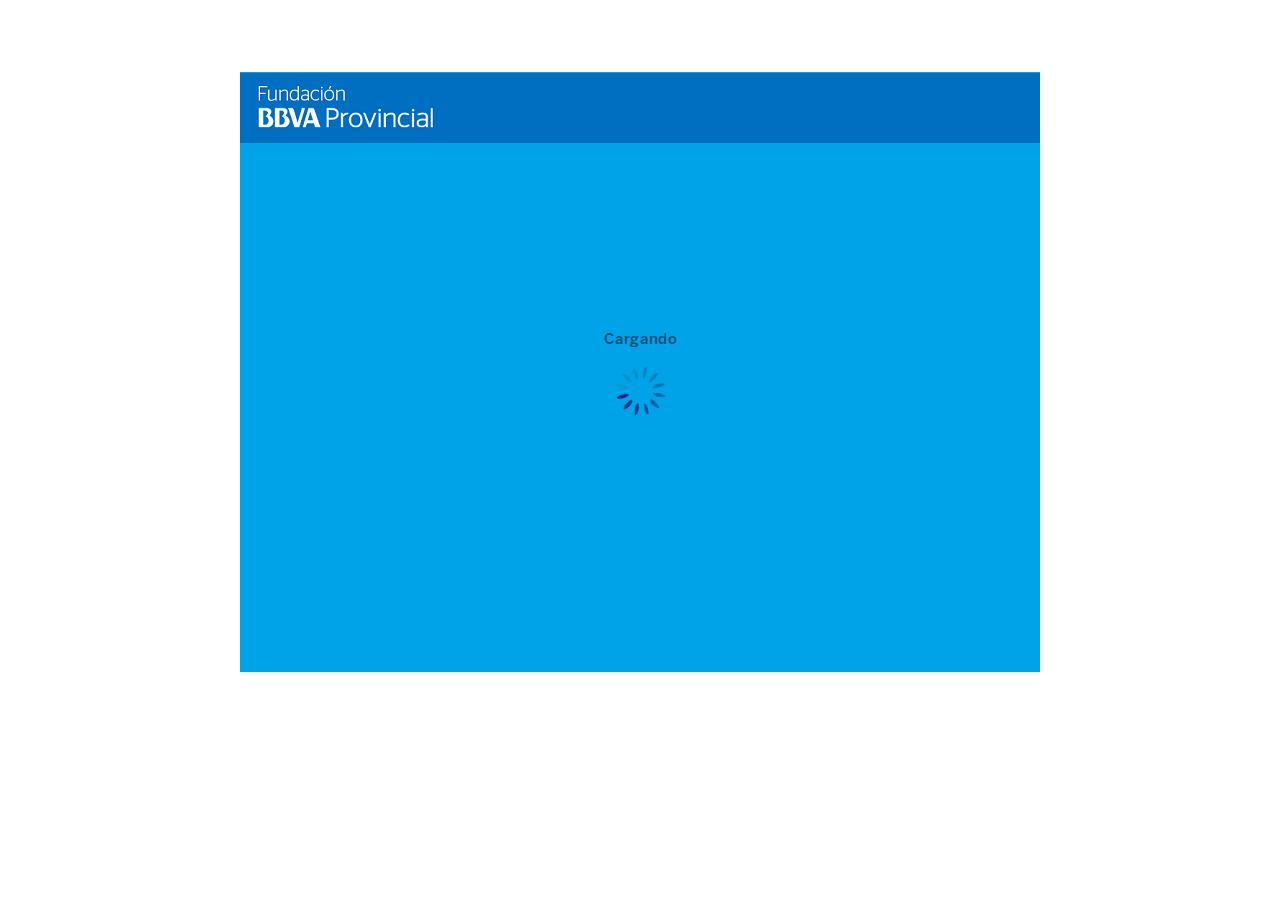
==== commit 48e9b1ec: "done sound roulette 1900 12082021" ====
--- a/index.html
+++ b/index.html
@@ -29,5 +29,6 @@
 <script type="text/javascript" src="assets/js/game.js"></script>
 <script type="text/javascript" src="assets/js/roulette.js"></script>
 <script type="text/javascript" src="assets/js/memory.js"></script>
+<script type="text/javascript" src="assets/js/store.js"></script>
 </body>
 </html>
--- a/assets/styles/styles.css
+++ b/assets/styles/styles.css
@@ -9,27 +9,37 @@
   --text-hover: #191920;
   --btn: #a3a3a3;
   --btn-hover: #5eb4e5;
-  font-size: 16px;
+  font-size: 18px;
 }
 
 p.h1, h1, p.h2, h2, p.h3, h3, p.h4, h4, p.h5, h5, p.h6, h6 {
   font-family: BBVA;
   color: var(--text);
   font-weight: 500;
+
+  user-select: none;
 }
 
 div,input,button,textarea{
   font-family: BBVA;
   color: var(--text-secondary);
   font-weight: 500;
+  user-select: none;
+}
+
+span{
+  font-weight: 500;
+  user-select: none;
 }
 
 a, p{
-  font-weight: 400;
+  font-weight: 500;
+  user-select: none;
 }
 
 img {
   max-width: 100%;
+  user-select: none;
 }
 
 section{
@@ -42,12 +52,14 @@
   background-size: cover;
   background-repeat: no-repeat;
   background-position: top left;
+  user-select: none;
 }
 
 
 section > div {
   width: 100%;
   height: 100%;
+  user-select: none;
 }
 
 .btn.btn-primary {
@@ -66,6 +78,13 @@
   box-shadow: none!important;
   color: var(--primary);
 }
+
+.disabled{
+  opacity: 0.4;
+  user-select: none;
+  pointer-events: none;
+}
+
 /*----------------------------Start-------------------------------*/
 .box{
     padding: 0;
@@ -242,11 +261,6 @@
     bottom: 0%;
 }
 /*Modal*/
-.modal-body{
-    height: 12em;
-    overflow-y: scroll;
-
-}
 .modal-content{
     border-radius: 10px;
     border: 6px solid #004DA8;
@@ -260,8 +274,9 @@
 }
 .modal-body p, .modal-body li{
     color: #004DA8;
-    font-size: 15px;
+    font-size: 1rem;
     text-align: justify;
+    margin-bottom: 15px;
 }
 .btn-close{
     background: transparent url(../img/icon-close.png);
@@ -578,7 +593,7 @@
   border: dotted 4px var(--third);
 }
 
-#Awards .gridImages img{
+#Awards .gridImages img, #Store .gridImages img{
   height: 85px;
   width: auto;
   position: relative;
@@ -655,14 +670,14 @@
 /* game Mount */
 
 #Game .mountPig {
-  top: 140px;
-  right: 128px;
+  top: 142px;
+  right: 127px;
   position: absolute;
 }
 
 #Game .mountPig p{
   color: var(--secondary);
-  font-size: 14px;
+  font-size: 12px;
   margin-bottom: 0;
 }
 
@@ -693,8 +708,8 @@
 
 #Game .mount{
   margin-top: -43px;
-  font-size: 13px;
-  margin-left: 5px;
+  font-size: 12px;
+  margin-left: 7px;
 }
 
 #Game .hide{
@@ -964,7 +979,7 @@
   height: 175px;
   border-radius: 100%;
   overflow: hidden;
-  transition: all ease 2.5s;
+  transition: all cubic-bezier(0, 0, 0.5, 1) 2.7s;
   z-index: 1;
 }
 
@@ -1101,15 +1116,48 @@
   position: absolute;
   right: 0;
   left: 0;
-  top: 90px;
+  top: 80px;
   width: 750px;
   margin: 0 auto;
   border-radius: 10px;
-  padding: 25px 0;
-}
+  padding: 30px;
+}
+#Store .gridImages .premio{
+  position: relative;
+  z-index: 0;
+  pointer-events: none;
+  user-select: none;
+}
+
+#Store .gridImages .premio.active:before{
+  position: absolute;
+  content: "";
+  top: 50%;
+  left: 50%;
+  transform: translate(-50%, -50%);
+  height: 115px;
+  width: 115px;
+  border-radius: 100%;
+  background-color: var(--secondary);
+  z-index: 1;
+}
+
+#Store .gridImages .premio.active:after{
+  position: absolute;
+  content: "";
+  top: 50%;
+  left: 50%;
+  transform: translate(-50%, -50%);
+  height: 135px;
+  width: 135px;
+  border-radius: 100%;
+  z-index: 1;
+  border: dotted 4px var(--secondary);
+}
+
 
 #Store .continerPrice {
-  top: 260px;
+  top: 230px;
   position: absolute;
   width: 725px;
   right: 0;
@@ -1118,38 +1166,41 @@
 }
 #Store .continerPrice p{
   margin: 0;
-  font-size: 18px;
+  font-size: 1rem;
   font-weight: 500;
   color: var(--primary);
 }
 
 #Store .box{
 position: absolute;
-bottom:  95px;
-left: 20px;
+top: 370px;
+left: 35px;
 border: 5px solid #3449aa;
 box-shadow: 0px 0px 10px #000;
 border-radius: 15px;
-width: 415px;
+width: 430px;
 
 }
 
 #Store .positivemessage{
-
-  font-size: 16px;
-  font-weight: 700;
-  color: var(--primary);
   background: #ffffff;
   overflow: hidden;
   border: 5px solid var(--primary);
   border-radius: 10px;
   padding: 10px;
+}
+
+#Store .positivemessage p{
+  font-size: 1rem;
+  color: var(--primary);
   text-align: justify;
+  line-height: 1.4;
+  margin-bottom: 0;
 }
 
 #Store .spare{
   position: absolute;
-  bottom:  245px;
+  top: 315px;
   left: 35px;
   background:  var(--primary);
   font-size: 14px;
@@ -1157,7 +1208,7 @@
   color:#ffffff;
   border: 5px  #3449aa;
   border-radius: 30px;
-  padding: 5px;
+  padding: 5px 10px;
   width: 280px;
   text-align: left;
   height: 30px;
@@ -1294,7 +1345,7 @@
   position: relative;
   margin: 0;
   border: 0;
-  transition: transform 1s;
+  transition: transform .5s;
   transform-style: preserve-3d;
 }
 .cardBox.cardfront {
@@ -1327,7 +1378,7 @@
 }
 .card.flipCard,
 .card.successful {
-  transition: 1s;
+  transition: .4s;
   transform: rotateY( 180deg );
   pointer-events: none;
 }
@@ -1339,7 +1390,7 @@
   bottom: 0;
   right: 0;
   width: 350px;
-  transition: .5s ease;
+  transition: 1s ease;
   border: 4px solid #006ec1;
   border-radius: 5px;
   padding: 0px;
@@ -1357,9 +1408,11 @@
   border-color: #006ec1;
   padding: 10px;
 }
-.game-end span{
-  color: #006ec1;
-  font-size: 16px;
+.game-end p{
+  color: var(--primary);
+  font-size: 1rem;
+  margin-bottom: 0;
+  text-align: justify;
 }
 .btn_endgame{
     float: right;
@@ -1386,7 +1439,7 @@
 }
 .ani2{
   animation-name: fadeOutUpBig;
-  animation-duration: 0.5s;
+  animation-duration: 1s;
   /* animation-delay: 4s; */
   animation-fill-mode: both;
 }
--- a/assets/styles/styles.css
+++ b/assets/styles/styles.css
@@ -9,27 +9,37 @@
   --text-hover: #191920;
   --btn: #a3a3a3;
   --btn-hover: #5eb4e5;
-  font-size: 16px;
+  font-size: 18px;
 }
 
 p.h1, h1, p.h2, h2, p.h3, h3, p.h4, h4, p.h5, h5, p.h6, h6 {
   font-family: BBVA;
   color: var(--text);
   font-weight: 500;
+
+  user-select: none;
 }
 
 div,input,button,textarea{
   font-family: BBVA;
   color: var(--text-secondary);
   font-weight: 500;
+  user-select: none;
+}
+
+span{
+  font-weight: 500;
+  user-select: none;
 }
 
 a, p{
-  font-weight: 400;
+  font-weight: 500;
+  user-select: none;
 }
 
 img {
   max-width: 100%;
+  user-select: none;
 }
 
 section{
@@ -42,12 +52,14 @@
   background-size: cover;
   background-repeat: no-repeat;
   background-position: top left;
+  user-select: none;
 }
 
 
 section > div {
   width: 100%;
   height: 100%;
+  user-select: none;
 }
 
 .btn.btn-primary {
@@ -66,6 +78,13 @@
   box-shadow: none!important;
   color: var(--primary);
 }
+
+.disabled{
+  opacity: 0.4;
+  user-select: none;
+  pointer-events: none;
+}
+
 /*----------------------------Start-------------------------------*/
 .box{
     padding: 0;
@@ -242,11 +261,6 @@
     bottom: 0%;
 }
 /*Modal*/
-.modal-body{
-    height: 12em;
-    overflow-y: scroll;
-
-}
 .modal-content{
     border-radius: 10px;
     border: 6px solid #004DA8;
@@ -260,8 +274,9 @@
 }
 .modal-body p, .modal-body li{
     color: #004DA8;
-    font-size: 15px;
+    font-size: 1rem;
     text-align: justify;
+    margin-bottom: 15px;
 }
 .btn-close{
     background: transparent url(../img/icon-close.png);
@@ -578,7 +593,7 @@
   border: dotted 4px var(--third);
 }
 
-#Awards .gridImages img{
+#Awards .gridImages img, #Store .gridImages img{
   height: 85px;
   width: auto;
   position: relative;
@@ -655,14 +670,14 @@
 /* game Mount */
 
 #Game .mountPig {
-  top: 140px;
-  right: 128px;
+  top: 142px;
+  right: 127px;
   position: absolute;
 }
 
 #Game .mountPig p{
   color: var(--secondary);
-  font-size: 14px;
+  font-size: 12px;
   margin-bottom: 0;
 }
 
@@ -693,8 +708,8 @@
 
 #Game .mount{
   margin-top: -43px;
-  font-size: 13px;
-  margin-left: 5px;
+  font-size: 12px;
+  margin-left: 7px;
 }
 
 #Game .hide{
@@ -964,7 +979,7 @@
   height: 175px;
   border-radius: 100%;
   overflow: hidden;
-  transition: all ease 2.5s;
+  transition: all cubic-bezier(0, 0, 0.5, 1) 2.7s;
   z-index: 1;
 }
 
@@ -1101,15 +1116,48 @@
   position: absolute;
   right: 0;
   left: 0;
-  top: 90px;
+  top: 80px;
   width: 750px;
   margin: 0 auto;
   border-radius: 10px;
-  padding: 25px 0;
-}
+  padding: 30px;
+}
+#Store .gridImages .premio{
+  position: relative;
+  z-index: 0;
+  pointer-events: none;
+  user-select: none;
+}
+
+#Store .gridImages .premio.active:before{
+  position: absolute;
+  content: "";
+  top: 50%;
+  left: 50%;
+  transform: translate(-50%, -50%);
+  height: 115px;
+  width: 115px;
+  border-radius: 100%;
+  background-color: var(--secondary);
+  z-index: 1;
+}
+
+#Store .gridImages .premio.active:after{
+  position: absolute;
+  content: "";
+  top: 50%;
+  left: 50%;
+  transform: translate(-50%, -50%);
+  height: 135px;
+  width: 135px;
+  border-radius: 100%;
+  z-index: 1;
+  border: dotted 4px var(--secondary);
+}
+
 
 #Store .continerPrice {
-  top: 260px;
+  top: 230px;
   position: absolute;
   width: 725px;
   right: 0;
@@ -1118,38 +1166,41 @@
 }
 #Store .continerPrice p{
   margin: 0;
-  font-size: 18px;
+  font-size: 1rem;
   font-weight: 500;
   color: var(--primary);
 }
 
 #Store .box{
 position: absolute;
-bottom:  95px;
-left: 20px;
+top: 370px;
+left: 35px;
 border: 5px solid #3449aa;
 box-shadow: 0px 0px 10px #000;
 border-radius: 15px;
-width: 415px;
+width: 430px;
 
 }
 
 #Store .positivemessage{
-
-  font-size: 16px;
-  font-weight: 700;
-  color: var(--primary);
   background: #ffffff;
   overflow: hidden;
   border: 5px solid var(--primary);
   border-radius: 10px;
   padding: 10px;
+}
+
+#Store .positivemessage p{
+  font-size: 1rem;
+  color: var(--primary);
   text-align: justify;
+  line-height: 1.4;
+  margin-bottom: 0;
 }
 
 #Store .spare{
   position: absolute;
-  bottom:  245px;
+  top: 315px;
   left: 35px;
   background:  var(--primary);
   font-size: 14px;
@@ -1157,7 +1208,7 @@
   color:#ffffff;
   border: 5px  #3449aa;
   border-radius: 30px;
-  padding: 5px;
+  padding: 5px 10px;
   width: 280px;
   text-align: left;
   height: 30px;
@@ -1294,7 +1345,7 @@
   position: relative;
   margin: 0;
   border: 0;
-  transition: transform 1s;
+  transition: transform .5s;
   transform-style: preserve-3d;
 }
 .cardBox.cardfront {
@@ -1327,7 +1378,7 @@
 }
 .card.flipCard,
 .card.successful {
-  transition: 1s;
+  transition: .4s;
   transform: rotateY( 180deg );
   pointer-events: none;
 }
@@ -1339,7 +1390,7 @@
   bottom: 0;
   right: 0;
   width: 350px;
-  transition: .5s ease;
+  transition: 1s ease;
   border: 4px solid #006ec1;
   border-radius: 5px;
   padding: 0px;
@@ -1357,9 +1408,11 @@
   border-color: #006ec1;
   padding: 10px;
 }
-.game-end span{
-  color: #006ec1;
-  font-size: 16px;
+.game-end p{
+  color: var(--primary);
+  font-size: 1rem;
+  margin-bottom: 0;
+  text-align: justify;
 }
 .btn_endgame{
     float: right;
@@ -1386,7 +1439,7 @@
 }
 .ani2{
   animation-name: fadeOutUpBig;
-  animation-duration: 0.5s;
+  animation-duration: 1s;
   /* animation-delay: 4s; */
   animation-fill-mode: both;
 }
